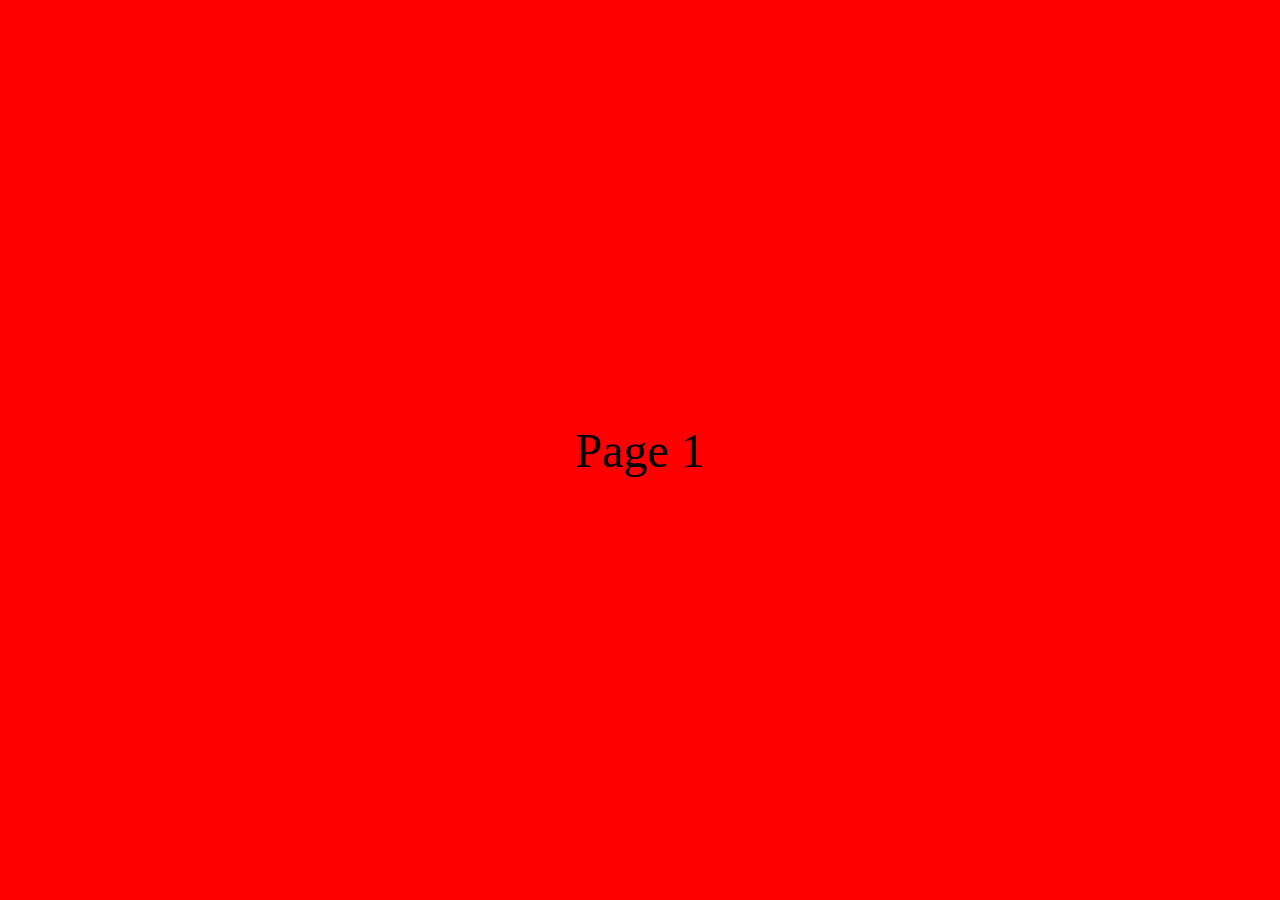
==== index.html @ 94f72c7f "Initial commit" ====
<html>
  <head>
    <title>touchmove-demo</title>
    <meta charset="utf-8">
    <meta name='viewport' content='width=device-width, initial-scale=1.0'>
    <style>
      .center {
        font-size: 300%;
        position: absolute;
        top: 50%;
        left: 50%;
        transform: translate(-50%, -50%);
      }
      .page1 {
        position: absolute;
        top: 0;
        left: 0;
        width: 100vw;
        height: 100vh;
        background-color: red;
      }
      .page2 {
        display: none;
        position: absolute;
        top: 0;
        left: 100%;
        width: 100vw;
        height: 100vh;
        background-color: yellow;
      }
    </style>
  </head>

  <body>

    <div class='page1'
         id='page1'
         ontouchstart='p1handleTouchStart(event)'
         ontouchmove='p1handleTouchMove(event)'
         ontouchend='p1handleTouchEnd(event)'>
      <span class='center'>Page 1</span>
    </div>

    <div class='page2'
         id='page2'
         ontouchstart='p2handleTouchStart(event)'
         ontouchmove='p2handleTouchMove(event)'
         ontouchend='p2handleTouchEnd(event)'>
       <span class='center'>Page 2</span>
    </div>

    <script>

      let p1 = document.getElementById('page1')
      let p2 = document.getElementById('page2')

      let startingX

      p1handleTouchStart = event => {
        startingX = event.touches[0].clientX
      }

      p1handleTouchMove = event => {
        let touch = event.touches[0]
        let change = startingX - touch.clientX

        if (change < 0) {
          return
        }

        p1.style.left = '-' + change + 'px'
        p2.style.display = 'block'
        p2.style.left = (screen.width - change) + 'px'
        event.preventDefault()
      }

      p1handleTouchEnd = event => {
        let change = startingX - event.changedTouches[0].clientX
        let threshold = screen.width / 3
        if (change < threshold) {
          p1.style.left = '0'
          p2.style.left = '100%'
          p2.style.display = 'none'
        } else {
          p1.style.transition = 'all .3s'
          p2.style.transition = 'all .3s'
          p1.style.left = '-100%'
          p2.style.left = '0'
          p2.style.display = 'block'
        }
      }

      p2handleTouchStart = event => {
        startingX = event.touches[0].clientX
        p1.style.transition = ''
        p2.style.transition = ''
        p1.style.display = 'none'
      }

      p2handleTouchMove = event => {
        let touch = event.touches[0]
        let change = touch.clientX - startingX

        if (change < 0) {
          return
        }

        p1.style.display = 'block'
        p1.style.left = (change - screen.width) + 'px'
        p2.style.left = change + 'px'
        event.preventDefault()
      }

      p2handleTouchEnd = event => {
        let change = event.changedTouches[0].clientX - startingX
        let half = screen.width / 4
        if (change < half) {
          p1.style.left = '-100%'
          p1.style.display = 'none'
          p2.style.left = '0'
        } else {
          p1.style.transition = 'all .3s'
          p2.style.transition = 'all .3s'
          p1.style.left = '0'
          p2.style.left = '-100%'
        }
      }
    </script>
  </body>
</html>
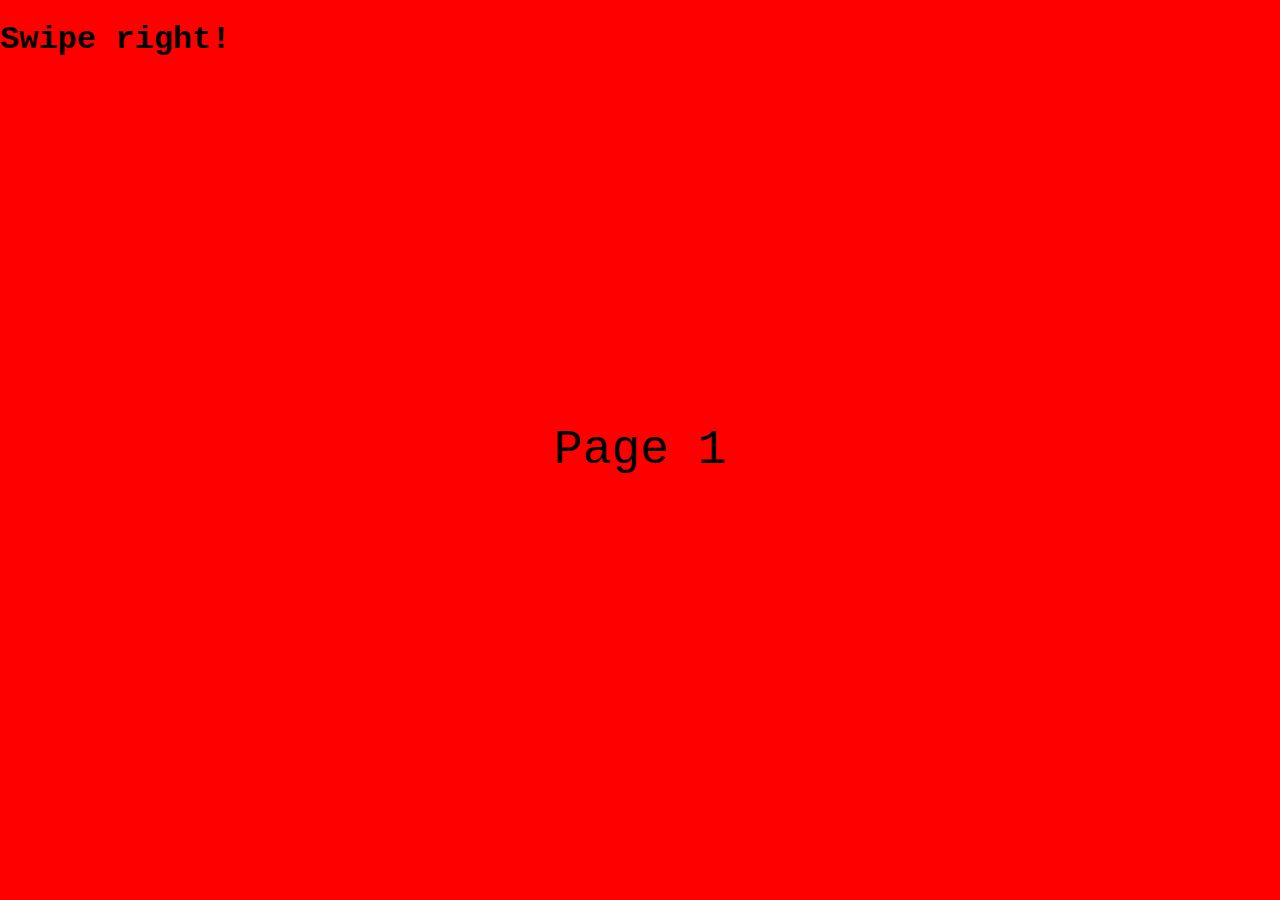
==== commit 240d91b4: "File name change" ====
--- a/index.html
+++ b/index.html
@@ -1,130 +1,34 @@
-<html>
+<!DOCTYPE html>
+<html lang="en">
   <head>
-    <title>touchmove-demo</title>
+    <title>Swipe</title>
     <meta charset="utf-8">
-    <meta name='viewport' content='width=device-width, initial-scale=1.0'>
-    <style>
-      .center {
-        font-size: 300%;
-        position: absolute;
-        top: 50%;
-        left: 50%;
-        transform: translate(-50%, -50%);
-      }
-      .page1 {
-        position: absolute;
-        top: 0;
-        left: 0;
-        width: 100vw;
-        height: 100vh;
-        background-color: red;
-      }
-      .page2 {
-        display: none;
-        position: absolute;
-        top: 0;
-        left: 100%;
-        width: 100vw;
-        height: 100vh;
-        background-color: yellow;
-      }
-    </style>
+    <meta name="viewport" content="width=device-width, initial-scale=1.0">
+    <link rel="stylesheet" href="style.css" />
   </head>
 
   <body>
 
-    <div class='page1'
-         id='page1'
-         ontouchstart='p1handleTouchStart(event)'
-         ontouchmove='p1handleTouchMove(event)'
-         ontouchend='p1handleTouchEnd(event)'>
+    <div
+      class='page-home'
+      id='page-home'
+      ontouchstart='p1handleTouchStart(event)'
+      ontouchmove='p1handleTouchMove(event)'
+      ontouchend='p1handleTouchEnd(event)'>
+      <h1>Swipe right!</h1>
       <span class='center'>Page 1</span>
     </div>
 
-    <div class='page2'
-         id='page2'
-         ontouchstart='p2handleTouchStart(event)'
-         ontouchmove='p2handleTouchMove(event)'
-         ontouchend='p2handleTouchEnd(event)'>
-       <span class='center'>Page 2</span>
+    <div
+      class='page-right'
+      id='page-right'
+      ontouchstart='p2handleTouchStart(event)'
+      ontouchmove='p2handleTouchMove(event)'
+      ontouchend='p2handleTouchEnd(event)'>
+      <h1>Swipe left!</h1>
+      <span class='center'>Page 2</span>
     </div>
 
-    <script>
-
-      let p1 = document.getElementById('page1')
-      let p2 = document.getElementById('page2')
-
-      let startingX
-
-      p1handleTouchStart = event => {
-        startingX = event.touches[0].clientX
-      }
-
-      p1handleTouchMove = event => {
-        let touch = event.touches[0]
-        let change = startingX - touch.clientX
-
-        if (change < 0) {
-          return
-        }
-
-        p1.style.left = '-' + change + 'px'
-        p2.style.display = 'block'
-        p2.style.left = (screen.width - change) + 'px'
-        event.preventDefault()
-      }
-
-      p1handleTouchEnd = event => {
-        let change = startingX - event.changedTouches[0].clientX
-        let threshold = screen.width / 3
-        if (change < threshold) {
-          p1.style.left = '0'
-          p2.style.left = '100%'
-          p2.style.display = 'none'
-        } else {
-          p1.style.transition = 'all .3s'
-          p2.style.transition = 'all .3s'
-          p1.style.left = '-100%'
-          p2.style.left = '0'
-          p2.style.display = 'block'
-        }
-      }
-
-      p2handleTouchStart = event => {
-        startingX = event.touches[0].clientX
-        p1.style.transition = ''
-        p2.style.transition = ''
-        p1.style.display = 'none'
-      }
-
-      p2handleTouchMove = event => {
-        let touch = event.touches[0]
-        let change = touch.clientX - startingX
-
-        if (change < 0) {
-          return
-        }
-
-        p1.style.display = 'block'
-        p1.style.left = (change - screen.width) + 'px'
-        p2.style.left = change + 'px'
-        event.preventDefault()
-      }
-
-      p2handleTouchEnd = event => {
-        let change = event.changedTouches[0].clientX - startingX
-        let half = screen.width / 4
-        if (change < half) {
-          p1.style.left = '-100%'
-          p1.style.display = 'none'
-          p2.style.left = '0'
-        } else {
-          p1.style.transition = 'all .3s'
-          p2.style.transition = 'all .3s'
-          p1.style.left = '0'
-          p2.style.left = '-100%'
-        }
-      }
-    </script>
+    <script src="script.js"></script>
   </body>
 </html>
--- a/style.css
+++ b/style.css
@@ -0,0 +1,32 @@
+body {
+  overflow: hidden;
+  font-family: 'Courier New', Courier, monospace;
+}
+
+.center {
+  font-size: 300%;
+  position: absolute;
+  top: 50%;
+  left: 50%;
+  transform: translate(-50%, -50%);
+}
+
+.page-home {
+  display: inline-block;
+  position: absolute;
+  top: 0;
+  left: 0;
+  width: 100vw;
+  height: 100vh;
+  background-color: red;
+}
+
+.page-right {
+  display: inline-block;
+  position: absolute;
+  top: 0;
+  left: 100%;
+  width: 100vw;
+  height: 100vh;
+  background-color: yellow;
+}
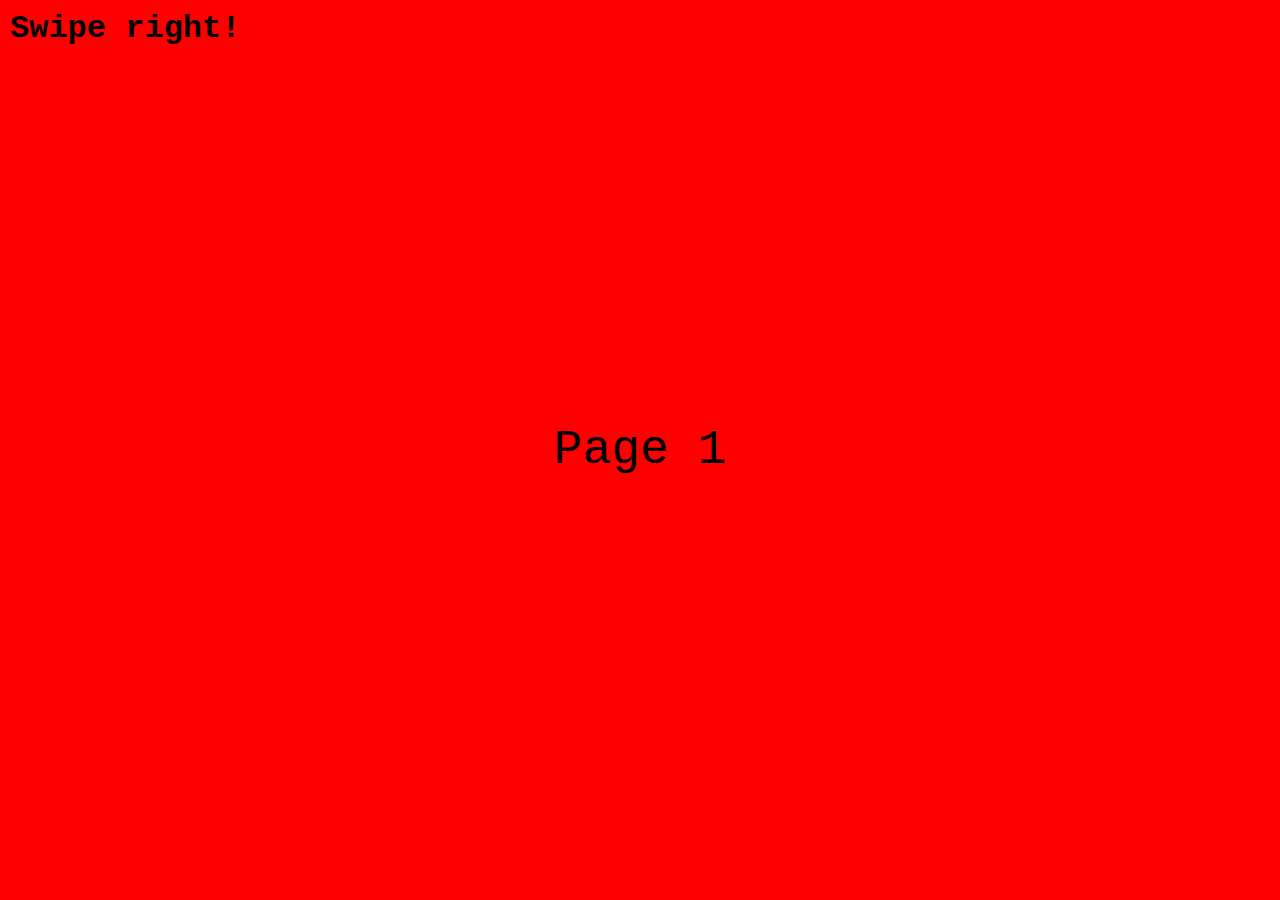
==== commit 5106e061: "Container" ====
--- a/index.html
+++ b/index.html
@@ -8,25 +8,26 @@
   </head>
 
   <body>
+    <div class='container'>
+      <section
+        class='page-home'
+        id='page-home'
+        ontouchstart='p1handleTouchStart(event)'
+        ontouchmove='p1handleTouchMove(event)'
+        ontouchend='p1handleTouchEnd(event)'>
+        <h1>Swipe right!</h1>
+        <span class='center'>Page 1</span>
+      </section>
 
-    <div
-      class='page-home'
-      id='page-home'
-      ontouchstart='p1handleTouchStart(event)'
-      ontouchmove='p1handleTouchMove(event)'
-      ontouchend='p1handleTouchEnd(event)'>
-      <h1>Swipe right!</h1>
-      <span class='center'>Page 1</span>
-    </div>
-
-    <div
-      class='page-right'
-      id='page-right'
-      ontouchstart='p2handleTouchStart(event)'
-      ontouchmove='p2handleTouchMove(event)'
-      ontouchend='p2handleTouchEnd(event)'>
-      <h1>Swipe left!</h1>
-      <span class='center'>Page 2</span>
+      <section
+        class='page-right'
+        id='page-right'
+        ontouchstart='p2handleTouchStart(event)'
+        ontouchmove='p2handleTouchMove(event)'
+        ontouchend='p2handleTouchEnd(event)'>
+        <h1>Swipe left!</h1>
+        <span class='center'>Page 2</span>
+      </section>
     </div>
 
     <script src="script.js"></script>
--- a/style.css
+++ b/style.css
@@ -1,6 +1,30 @@
 body {
+  margin: 0;
+  font-family: 'Courier New', Courier, monospace;
+}
+
+h1 {
+  margin: 0;
+  padding: 10px;
+}
+
+.container {
   overflow: hidden;
-  font-family: 'Courier New', Courier, monospace;
+  position: relative;
+}
+
+.page-home {
+  height: 100vh;
+  background-color: red;
+}
+
+.page-right {
+  position: absolute;
+  top: 0;
+  left: 100%;
+  width: 100vw;
+  height: 100vh;
+  background-color: yellow;
 }
 
 .center {
@@ -10,23 +34,3 @@
   left: 50%;
   transform: translate(-50%, -50%);
 }
-
-.page-home {
-  display: inline-block;
-  position: absolute;
-  top: 0;
-  left: 0;
-  width: 100vw;
-  height: 100vh;
-  background-color: red;
-}
-
-.page-right {
-  display: inline-block;
-  position: absolute;
-  top: 0;
-  left: 100%;
-  width: 100vw;
-  height: 100vh;
-  background-color: yellow;
-}
